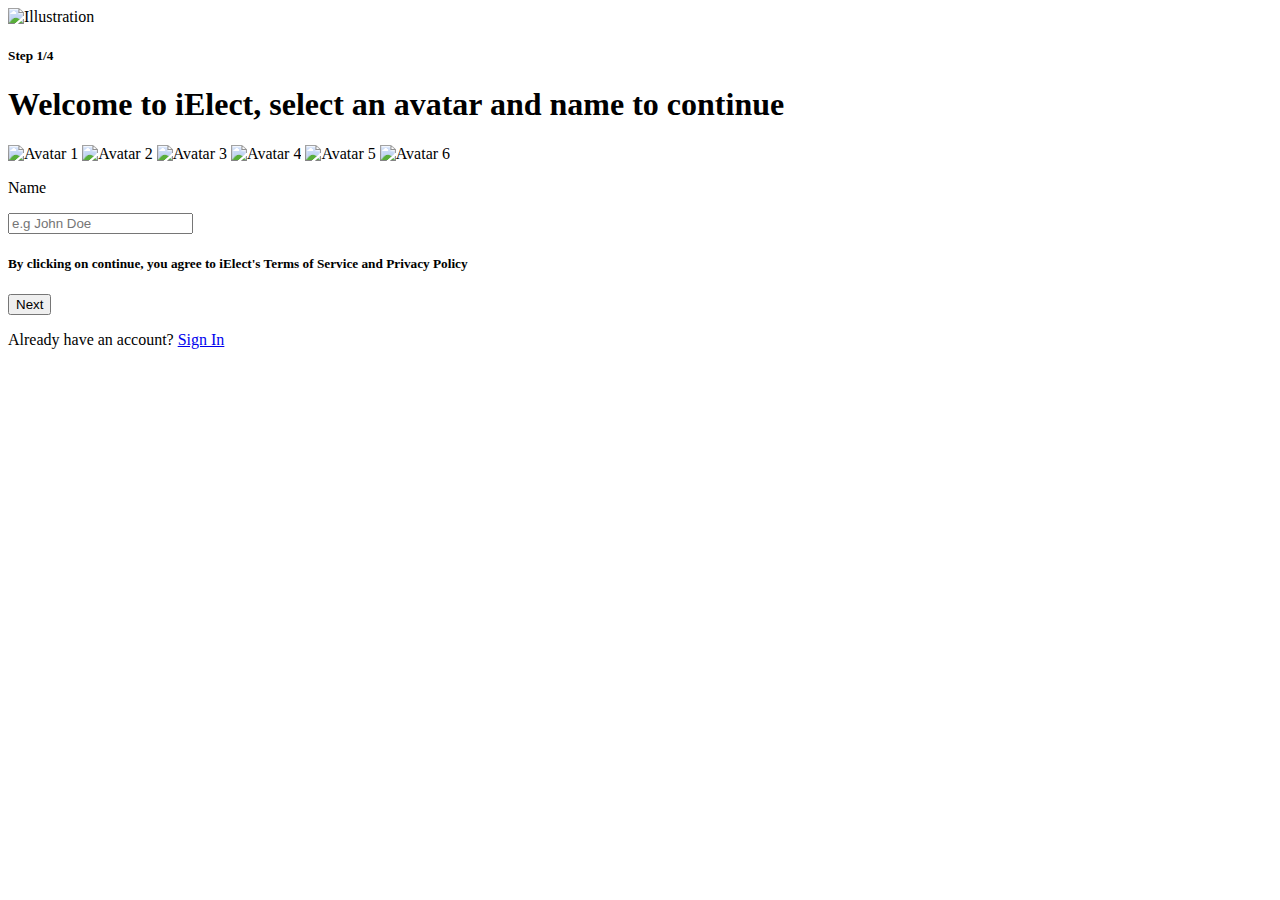
==== index.html @ d9ae8723 "Update index.html" ====
<!DOCTYPE html>
<html lang="en">
<head>
    <meta charset="UTF-8">
    <meta name="viewport" content="width=device-width, initial-scale=1.0">
    <title>Election Website</title>
    <link rel="stylesheet" href="https://cdnjs.cloudflare.com/ajax/libs/font-awesome/6.1.0-beta3/css/all.min.css">
    <link rel="stylesheet" href="CSS/style.css">
</head>

<body>
    <section class="steps">
    <img class="nigeria" src="Images/pexels-emmanuel-ikwuegbu-8445454.jpg" alt="Illustration"> 
    <div id="page1">
        <h5 class="step">Step 1/4</h5>
        <h1>Welcome to iElect, select an avatar and name to continue</h1>
        <div class="avatar-link">
            <img class="avatar" src="Images/Avatar1.png" alt="Avatar 1" onclick="selectAvatar('Images/Avatar1.png')">
            <img class="avatar" src="Images/Avatar2.png" alt="Avatar 2" onclick="selectAvatar('Images/Avatar2.png')">
            <img class="avatar" src="Images/Avatar3.png" alt="Avatar 3" onclick="selectAvatar('Images/Avatar3.png')">
            <img class="avatar" src="Images/Avatar4.png" alt="Avatar 4" onclick="selectAvatar('Images/Avatar4.png')">
            <img class="avatar" src="Images/Avatar5.png" alt="Avatar 5" onclick="selectAvatar('Images/Avatar5.png')">
            <img class="avatar" src="Images/Avatar6.png" alt="Avatar 6" onclick="selectAvatar('Images/Avatar6.png')">
        </div>
        <p class="name">Name</p>
        <div class="input-container">
            <i class="far fa-user"></i>
            <input type="text" id="username" name="username" placeholder="e.g John Doe" required>
        </div>
        <h5 class="Terms">By clicking on continue, you agree to iElect's <span class="term">Terms of Service</span> and <span class="term">Privacy Policy</span></h5>
        <button type="button" id="nextButton" onclick="saveAndNavigate()">Next</button>

        <p class="sign">Already have an account? <a href="SignIn.html" class="sign1">Sign In</a></p>
    </div>
</section>


<script src="JS/script.js"></script>

</body>
</html>
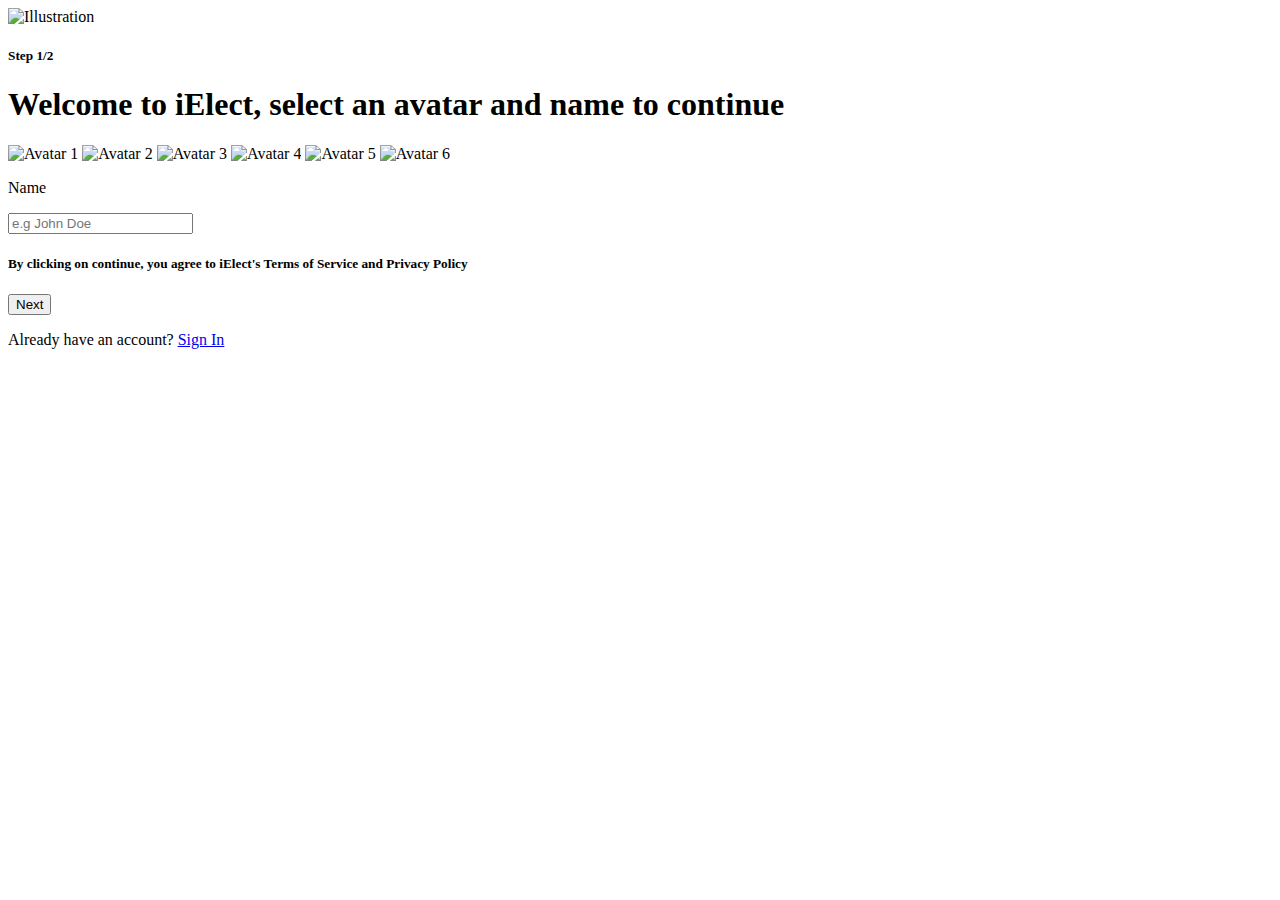
==== commit fb531424: "Update index.html" ====
--- a/index.html
+++ b/index.html
@@ -1,41 +1,41 @@
-<!DOCTYPE html>
-<html lang="en">
-<head>
-    <meta charset="UTF-8">
-    <meta name="viewport" content="width=device-width, initial-scale=1.0">
-    <title>Election Website</title>
-    <link rel="stylesheet" href="https://cdnjs.cloudflare.com/ajax/libs/font-awesome/6.1.0-beta3/css/all.min.css">
-    <link rel="stylesheet" href="CSS/style.css">
-</head>
-
-<body>
-    <section class="steps">
-    <img class="nigeria" src="Images/pexels-emmanuel-ikwuegbu-8445454.jpg" alt="Illustration"> 
-    <div id="page1">
-        <h5 class="step">Step 1/4</h5>
-        <h1>Welcome to iElect, select an avatar and name to continue</h1>
-        <div class="avatar-link">
-            <img class="avatar" src="Images/Avatar1.png" alt="Avatar 1" onclick="selectAvatar('Images/Avatar1.png')">
-            <img class="avatar" src="Images/Avatar2.png" alt="Avatar 2" onclick="selectAvatar('Images/Avatar2.png')">
-            <img class="avatar" src="Images/Avatar3.png" alt="Avatar 3" onclick="selectAvatar('Images/Avatar3.png')">
-            <img class="avatar" src="Images/Avatar4.png" alt="Avatar 4" onclick="selectAvatar('Images/Avatar4.png')">
-            <img class="avatar" src="Images/Avatar5.png" alt="Avatar 5" onclick="selectAvatar('Images/Avatar5.png')">
-            <img class="avatar" src="Images/Avatar6.png" alt="Avatar 6" onclick="selectAvatar('Images/Avatar6.png')">
-        </div>
-        <p class="name">Name</p>
-        <div class="input-container">
-            <i class="far fa-user"></i>
-            <input type="text" id="username" name="username" placeholder="e.g John Doe" required>
-        </div>
-        <h5 class="Terms">By clicking on continue, you agree to iElect's <span class="term">Terms of Service</span> and <span class="term">Privacy Policy</span></h5>
-        <button type="button" id="nextButton" onclick="saveAndNavigate()">Next</button>
-
-        <p class="sign">Already have an account? <a href="SignIn.html" class="sign1">Sign In</a></p>
-    </div>
-</section>
-
-
-<script src="JS/script.js"></script>
-
-</body>
-</html>
+<!DOCTYPE html>
+<html lang="en">
+<head>
+    <meta charset="UTF-8">
+    <meta name="viewport" content="width=device-width, initial-scale=1.0">
+    <title>Election Website</title>
+    <link rel="stylesheet" href="https://cdnjs.cloudflare.com/ajax/libs/font-awesome/6.1.0-beta3/css/all.min.css">
+    <link rel="stylesheet" href="CSS/style.css">
+</head>
+
+<body>
+    <section class="steps">
+    <img class="nigeria" src="Images/pexels-emmanuel-ikwuegbu-8445454.jpg" alt="Illustration"> 
+    <div id="page1">
+        <h5 class="step">Step 1/2</h5>
+        <h1>Welcome to iElect, select an avatar and name to continue</h1>
+        <div class="avatar-link">
+            <img class="avatar" src="Images/Avatar1.png" alt="Avatar 1" onclick="selectAvatar('Images/Avatar1.png')">
+            <img class="avatar" src="Images/Avatar2.png" alt="Avatar 2" onclick="selectAvatar('Images/Avatar2.png')">
+            <img class="avatar" src="Images/Avatar3.png" alt="Avatar 3" onclick="selectAvatar('Images/Avatar3.png')">
+            <img class="avatar" src="Images/Avatar4.png" alt="Avatar 4" onclick="selectAvatar('Images/Avatar4.png')">
+            <img class="avatar" src="Images/Avatar5.png" alt="Avatar 5" onclick="selectAvatar('Images/Avatar5.png')">
+            <img class="avatar" src="Images/Avatar6.png" alt="Avatar 6" onclick="selectAvatar('Images/Avatar6.png')">
+        </div>
+        <p class="name">Name</p>
+        <div class="input-container">
+            <i class="far fa-user"></i>
+            <input type="text" id="username" name="username" placeholder="e.g John Doe" required>
+        </div>
+        <h5 class="Terms">By clicking on continue, you agree to iElect's <span class="term">Terms of Service</span> and <span class="term">Privacy Policy</span></h5>
+        <button type="button" id="nextButton" onclick="saveAndNavigate()">Next</button>
+
+        <p class="sign">Already have an account? <a href="SignIn.html" class="sign1">Sign In</a></p>
+    </div>
+</section>
+
+
+<script src="JS/script.js"></script>
+
+</body>
+</html>
